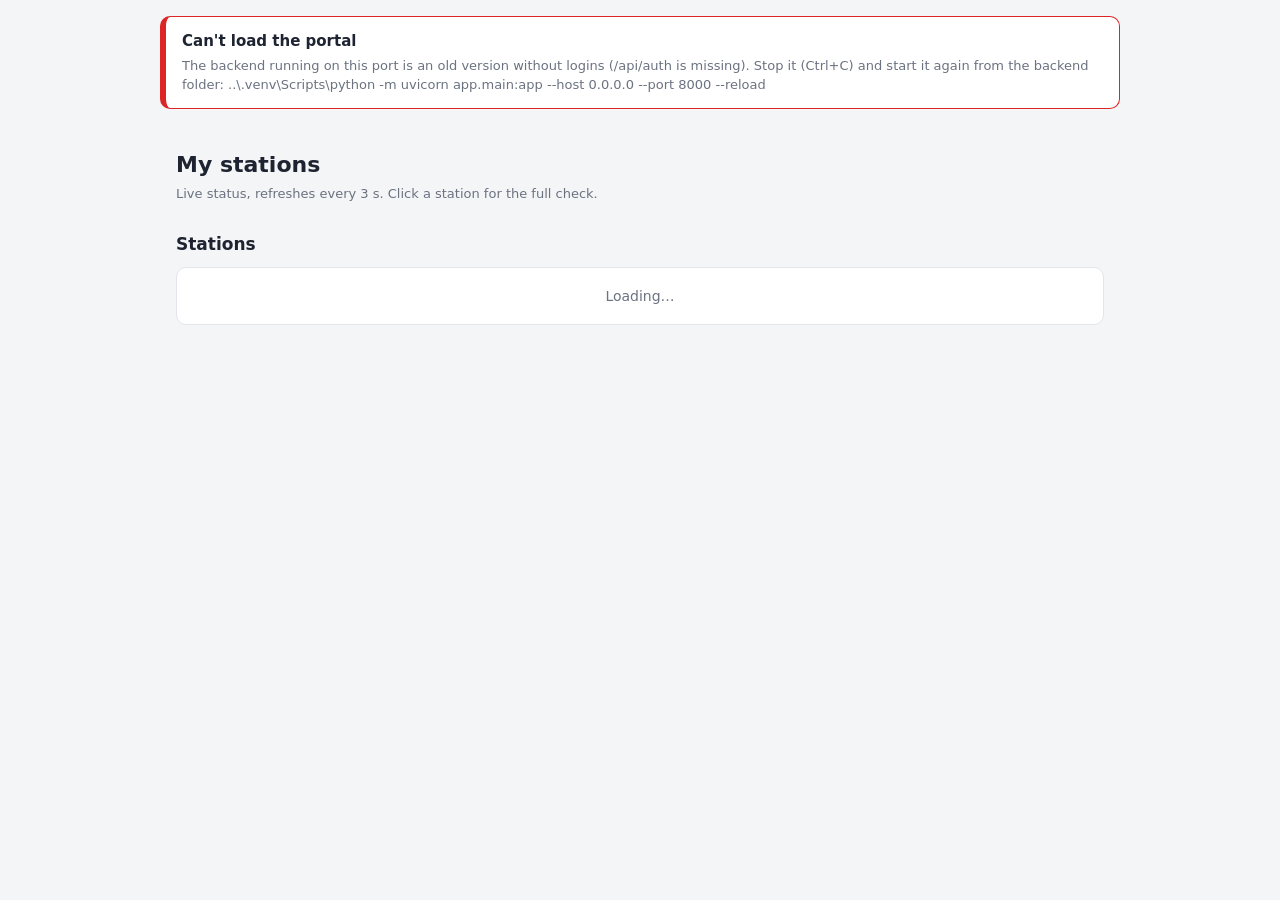
==== frontend/index.html @ fcb170f7 "website changes" ====
<!doctype html>
<html lang="en">
<head>
<meta charset="utf-8">
<meta name="viewport" content="width=device-width, initial-scale=1">
<title>Juice Guard – Stations</title>
<link rel="stylesheet" href="common.css">
</head>
<body>
<main>
  <h1 id="title">My stations</h1>
  <div class="sub" id="subtitle">Live status, refreshes every 3 s. Click a station for the full check.</div>

  <section id="claimBox" class="card hidden" style="margin-top:18px">
    <b>Add a station</b>
    <div class="muted">Use the station ID and the 8-character pairing code on the unit's label.</div>
    <form id="claimForm" class="row" style="margin-top:6px">
      <div><label for="clId">Station ID</label><input id="clId" placeholder="station-01" required maxlength="64"></div>
      <div><label for="clCode">Pairing code</label><input id="clCode" class="mono" placeholder="ABCD2345" required maxlength="16" autocomplete="off"></div>
      <button class="primary">Add station</button>
    </form>
    <div class="msg" id="clMsg"></div>
  </section>

  <section id="filterBox" class="row hidden" style="margin-top:18px">
    <div style="max-width:260px">
      <label for="filter">Show</label>
      <select id="filter">
        <option value="all">All stations</option>
        <option value="unclaimed">Not assigned to a host</option>
      </select>
    </div>
  </section>

  <h2 id="count">Stations</h2>
  <div class="tablewrap">
    <table>
      <thead id="thead"></thead>
      <tbody id="rows"><tr><td class="empty">Loading…</td></tr></tbody>
    </table>
  </div>
  <div class="msg" id="listMsg"></div>
</main>

<script src="common.js"></script>
<script>
let me;

function headers() {
  const cols = ["Station", "Status", "Last seen", "Uptime", "IP"];
  if (me.role === "admin") cols.push("Host", "Pairing code");
  $("thead").innerHTML = `<tr>${cols.map(c => `<th>${c}</th>`).join("")}<th></th></tr>`;
  return cols.length + 1;
}

function dur(sec) {
  if (sec == null) return "–";
  const h = Math.floor(sec / 3600), m = Math.floor(sec % 3600 / 60);
  return h ? `${h}h ${m}m` : `${m}m ${sec % 60}s`;
}

async function load() {
  const ncols = headers();
  let devices;
  try {
    const q = me.role === "admin" && $("filter").value === "unclaimed" ? "?unclaimed=true" : "";
    devices = await api("/api/devices" + q);
    showMsg($("listMsg"), "");
  } catch (e) { showMsg($("listMsg"), e.message); return; }

  const online = devices.filter(d => d.online).length;
  $("count").textContent = `Stations (${devices.length}, ${online} online)`;

  if (!devices.length) {
    $("rows").innerHTML = `<tr><td class="empty" colspan="${ncols}">${me.role === "admin"
      ? "No stations here yet. A station appears after its first reading."
      : "No stations on your account yet. Add one above."}</td></tr>`;
    return;
  }
  $("rows").innerHTML = devices.map(d => {
    const link = "station.html?id=" + encodeURIComponent(d.id);
    let extra = "";
    if (me.role === "admin") {
      extra = `<td>${d.owner_email ? esc(d.owner_email) : '<span class="muted">unassigned</span>'}</td>
               <td class="mono">${esc(d.pairing_code || "–")}</td>`;
    }
    return `<tr>
      <td><a href="${link}"><b>${esc(d.name || d.id)}</b></a>
          <div class="muted">${esc(d.name ? d.id : "")}${d.location ? (d.name ? " · " : "") + esc(d.location) : ""}</div></td>
      <td>${statePill(d.state)}</td>
      <td>${ago(d.seconds_since_seen)}</td>
      <td>${d.online ? dur(d.last_uptime_s) : "–"}</td>
      <td class="mono">${esc(d.last_ip || "–")}</td>
      ${extra}
      <td class="actions"><a href="${link}">Open →</a></td>
    </tr>`;
  }).join("");
}

$("claimForm").onsubmit = async e => {
  e.preventDefault();
  const btn = e.submitter || e.target.querySelector("button"); btn.disabled = true;
  try {
    const d = await api("/api/devices/claim", { method: "POST",
      body: { device_id: $("clId").value.trim(), pairing_code: $("clCode").value.trim().toUpperCase() } });
    showMsg($("clMsg"), `Added ${d.id}.`, true);
    $("claimForm").reset();
    load();
  } catch (err) { showMsg($("clMsg"), err.message); }
  btn.disabled = false;
};
$("filter").onchange = load;

(async () => {
  me = await requireLogin({ active: "stations" });
  if (me.role === "admin") {
    $("title").textContent = "All stations";
    $("filterBox").classList.remove("hidden");
  } else {
    $("claimBox").classList.remove("hidden");
  }
  await load();
  setInterval(load, 3000);
})();
</script>
</body>
</html>
---- frontend/common.css ----
/* Shared look for every Juice Guard page. */
:root {
  --bg: #f4f5f7; --card: #fff; --text: #1d2330; --muted: #6b7280; --border: #e3e6ea;
  --accent: #2563eb; --accent-text: #fff;
  --ok: #16a34a; --warn: #d97706; --bad: #dc2626; --unknown: #9ca3af;
}
@media (prefers-color-scheme: dark) {
  :root { --bg: #12151b; --card: #1b2029; --text: #e6e9ef; --muted: #9aa3b2; --border: #2a313d;
          --accent: #3b82f6; }
}
* { box-sizing: border-box; }
body { margin: 0; background: var(--bg); color: var(--text);
       font: 15px/1.45 system-ui, -apple-system, "Segoe UI", Roboto, sans-serif; }
main { max-width: 960px; margin: 0 auto; padding: 24px 16px 48px; }
a { color: var(--accent); }
h1 { font-size: 22px; margin: 0 0 4px; }
h2 { font-size: 17px; margin: 28px 0 10px; }
.sub, .muted { color: var(--muted); font-size: 13px; }

/* top bar */
.topbar { background: var(--card); border-bottom: 1px solid var(--border); }
.topbar .in { max-width: 960px; margin: 0 auto; padding: 10px 16px; display: flex; gap: 16px;
              align-items: center; flex-wrap: wrap; }
.brand { font-weight: 700; text-decoration: none; color: var(--text); }
.topbar nav { display: flex; gap: 14px; flex: 1; flex-wrap: wrap; }
.topbar nav a { text-decoration: none; color: var(--muted); }
.topbar nav a.on { color: var(--text); font-weight: 600; }
.who { color: var(--muted); font-size: 13px; }
.role { font-size: 11px; font-weight: 700; text-transform: uppercase; padding: 1px 6px; border-radius: 4px;
        background: var(--border); color: var(--text); margin-left: 4px; }

/* forms */
label { display: block; font-size: 13px; color: var(--muted); margin: 10px 0 4px; }
input, select { font: inherit; padding: 7px 9px; border: 1px solid var(--border); border-radius: 6px;
                background: var(--card); color: var(--text); width: 100%; }
button { font: inherit; padding: 7px 14px; border: 1px solid var(--border); border-radius: 6px;
         background: var(--card); color: var(--text); cursor: pointer; white-space: nowrap; }
button:hover { border-color: var(--muted); }
button.primary { background: var(--accent); border-color: var(--accent); color: var(--accent-text); }
button.danger { color: var(--bad); }
button:disabled { opacity: .5; cursor: default; }
.row { display: flex; gap: 8px; flex-wrap: wrap; align-items: end; }
.row > div { flex: 1; min-width: 140px; }

.card { background: var(--card); border: 1px solid var(--border); border-radius: 10px; padding: 16px; }
.msg { font-size: 13px; margin-top: 8px; min-height: 1em; }
.msg.err { color: var(--bad); } .msg.ok { color: var(--ok); }

/* tables */
.tablewrap { overflow-x: auto; background: var(--card); border: 1px solid var(--border); border-radius: 10px; }
table { border-collapse: collapse; width: 100%; font-size: 14px; }
th, td { text-align: left; padding: 9px 12px; border-bottom: 1px solid var(--border); vertical-align: middle; }
th { font-size: 12px; color: var(--muted); font-weight: 600; }
tr:last-child td { border-bottom: 0; }
td.actions { white-space: nowrap; text-align: right; }
td.actions button { padding: 4px 10px; font-size: 13px; }
.mono { font-family: ui-monospace, Consolas, monospace; }
.empty { padding: 18px; color: var(--muted); text-align: center; }

/* state pills */
.pill { display: inline-block; font-size: 12px; font-weight: 600; padding: 2px 8px; border-radius: 99px;
        color: #fff; background: var(--unknown); }
.pill.ok { background: var(--ok); } .pill.warn { background: var(--warn); } .pill.bad { background: var(--bad); }

.tabs { display: flex; gap: 4px; border-bottom: 1px solid var(--border); margin: 20px 0 16px; }
.tabs button { border: 0; border-bottom: 2px solid transparent; border-radius: 0; background: none;
               color: var(--muted); padding: 8px 12px; }
.tabs button.on { color: var(--text); border-bottom-color: var(--accent); font-weight: 600; }
.hidden { display: none !important; }
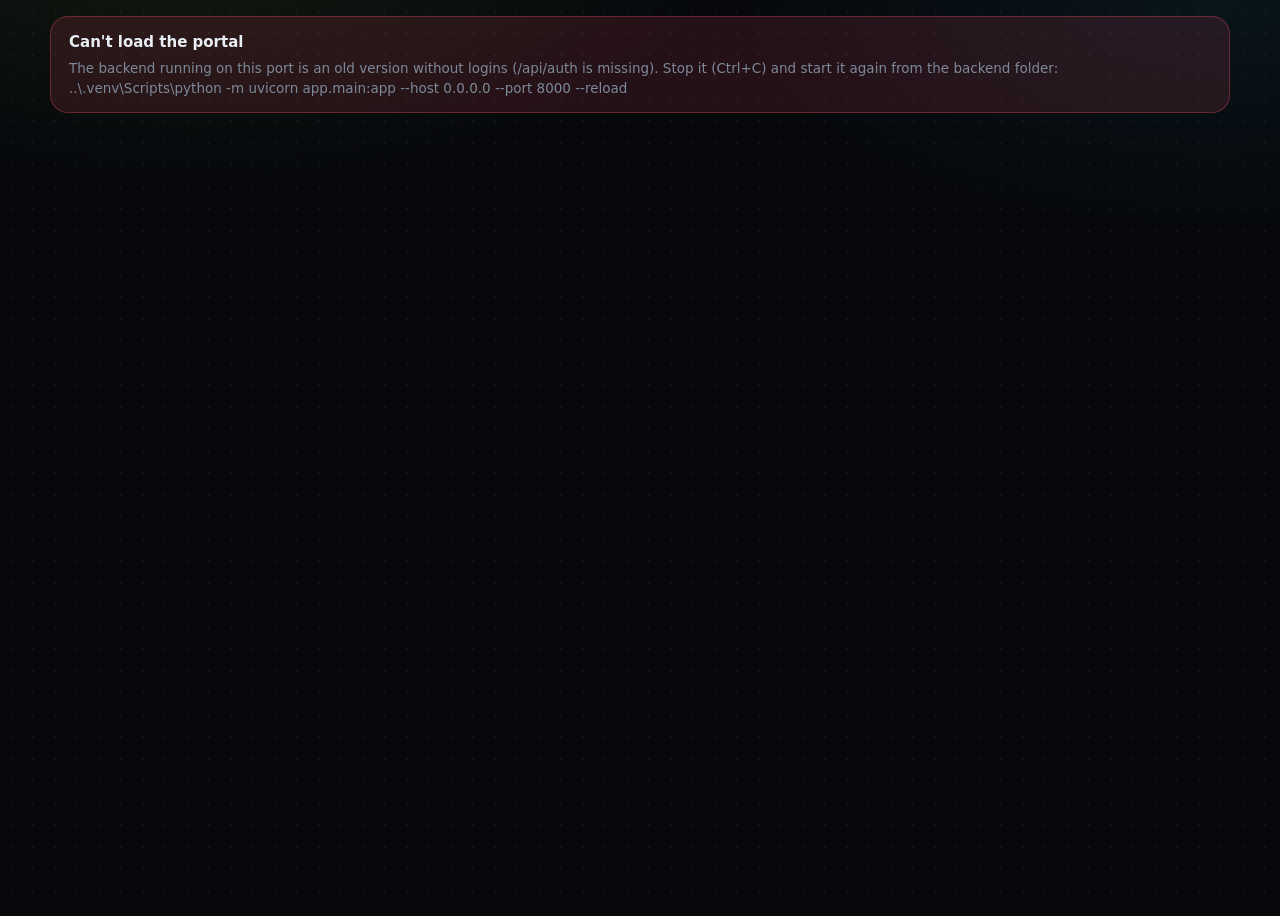
==== commit fb086d28: "Redesign portal as a charging control deck Host: live power/shield deck, charging-bay cards with vol" ====
--- a/frontend/index.html
+++ b/frontend/index.html
@@ -4,107 +4,277 @@
 <meta charset="utf-8">
 <meta name="viewport" content="width=device-width, initial-scale=1">
 <title>Juice Guard – Stations</title>
-<link rel="stylesheet" href="common.css">
+<link rel="stylesheet" href="common.css?v=3">
+<style>
+  /* ---- hero control deck ---- */
+  .deck { position: relative; display: grid; grid-template-columns: 1.35fr 1fr; gap: 18px; margin-bottom: 30px; }
+  .deck-main { position: relative; overflow: hidden; padding: 26px 28px; border-radius: 24px; border: 1px solid var(--border);
+               background: radial-gradient(600px 260px at 0% 0%, rgba(200, 255, 61, .12), transparent 60%),
+                           linear-gradient(180deg, var(--surface-2), var(--surface)); box-shadow: var(--shadow-lg); }
+  .deck-main::after { content: ""; position: absolute; right: -60px; bottom: -80px; width: 280px; height: 280px; opacity: .06;
+                      background: currentColor; -webkit-mask: var(--bolt) center / contain no-repeat; mask: var(--bolt) center / contain no-repeat;
+                      color: var(--volt); pointer-events: none; }
+  .deck-main h1 { margin-top: 10px; }
+  .watts { display: flex; align-items: baseline; gap: 10px; margin: 22px 0 4px; }
+  .watts b { font: 700 64px/0.95 var(--display); letter-spacing: -.05em; font-variant-numeric: tabular-nums; color: var(--volt);
+             text-shadow: 0 0 40px var(--volt-glow); }
+  .watts span { font: 600 20px var(--display); color: var(--muted); }
+  .deck-row { display: flex; gap: 10px; flex-wrap: wrap; margin-top: 22px; }
+  .mini { flex: 1; min-width: 120px; padding: 12px 14px; border-radius: 14px; background: rgba(0, 0, 0, .3); border: 1px solid var(--border); }
+  .mini small { display: block; font: 600 10.5px var(--mono); letter-spacing: .12em; text-transform: uppercase; color: var(--muted); }
+  .mini b { font: 700 22px var(--display); letter-spacing: -.03em; font-variant-numeric: tabular-nums; }
+  .mini b em { font-style: normal; color: var(--muted); font-weight: 500; font-size: 15px; }
+
+  .deck-shield { display: flex; flex-direction: column; justify-content: space-between; gap: 18px; padding: 24px 26px; border-radius: 24px;
+                 border: 1px solid rgba(56, 225, 255, .18); box-shadow: var(--shadow-lg);
+                 background: radial-gradient(420px 220px at 100% 0%, rgba(56, 225, 255, .14), transparent 65%),
+                             linear-gradient(180deg, var(--surface-2), var(--surface)); }
+  .deck-shield.bad { border-color: rgba(255, 84, 104, .3);
+                     background: radial-gradient(420px 220px at 100% 0%, rgba(255, 84, 104, .16), transparent 65%), linear-gradient(180deg, var(--surface-2), var(--surface)); }
+  .deck-shield.idle { border-color: var(--border); }
+  .shield-big { width: 62px; height: 62px; border-radius: 18px; display: grid; place-items: center; color: var(--shield);
+                background: var(--shield-dim); border: 1px solid rgba(56, 225, 255, .3); box-shadow: 0 0 36px -8px rgba(56, 225, 255, .5); }
+  .shield-big svg { width: 32px; height: 32px; }
+  .deck-shield.bad .shield-big { color: var(--bad); background: var(--bad-soft); border-color: rgba(255, 84, 104, .35); box-shadow: 0 0 36px -8px rgba(255, 84, 104, .55); }
+  .deck-shield.idle .shield-big { color: var(--muted); background: var(--surface-3); border-color: var(--border); box-shadow: none; }
+  .deck-shield h3 { font: 600 20px/1.25 var(--display); letter-spacing: -.02em; margin: 14px 0 6px; }
+  .deck-shield p { margin: 0; color: var(--muted); font-size: 13.5px; }
+  .lines { display: flex; gap: 6px; }
+  .lines span { flex: 1; padding: 9px 10px; border-radius: 10px; background: rgba(0, 0, 0, .3); border: 1px solid var(--border);
+                font: 600 11px var(--mono); letter-spacing: .06em; color: var(--muted); }
+  .lines span b { display: block; color: var(--text); font-size: 12.5px; margin-top: 2px; }
+  .lines .cut b { color: var(--shield); } .lines .live-pwr b { color: var(--volt); } .lines .open b { color: var(--bad); }
+
+  /* ---- add panel ---- */
+  #addPanel { margin-bottom: 18px; border-color: rgba(200, 255, 61, .25); }
+  #addPanel .row > div { min-width: 180px; }
+  .bay-wait { margin-top: 10px; font: 500 11.5px var(--mono); color: var(--warn); }
+
+  /* ---- admin: host panels ---- */
+  .toolbar select { width: auto; min-width: 240px; }
+  .hostpanel { margin-top: 14px; border-radius: 20px; border: 1px solid var(--border); overflow: hidden;
+               background: linear-gradient(180deg, var(--surface-2), var(--surface)); box-shadow: var(--shadow); }
+  .hostpanel > header { display: flex; align-items: center; gap: 14px; padding: 14px 18px; cursor: pointer; user-select: none; }
+  .hostpanel > header:hover { background: rgba(255, 255, 255, .02); }
+  .hostpanel .avatar { width: 40px; height: 40px; border-radius: 13px; }
+  .hostpanel .who-txt { min-width: 0; flex: 1; }
+  .hostpanel .who-txt b { display: block; font: 600 15.5px var(--display); overflow-wrap: anywhere; }
+  .hostpanel .who-txt span { font-size: 12.5px; color: var(--muted); }
+  .hp-stats { display: flex; gap: 6px; flex-wrap: wrap; justify-content: flex-end; }
+  .hp-stat { padding: 6px 10px; border-radius: 10px; background: rgba(0, 0, 0, .3); border: 1px solid var(--border); text-align: right; min-width: 64px; }
+  .hp-stat small { display: block; font: 600 9.5px var(--mono); letter-spacing: .12em; color: var(--muted); text-transform: uppercase; }
+  .hp-stat b { font: 700 15px var(--display); font-variant-numeric: tabular-nums; }
+  .hp-stat.volt b { color: var(--volt); } .hp-stat.bad b { color: var(--bad); }
+  .chev { width: 30px; height: 30px; border-radius: 9px; display: grid; place-items: center; color: var(--muted); flex: none;
+          border: 1px solid var(--border); transition: transform .2s; }
+  .chev svg { width: 14px; height: 14px; }
+  .hostpanel.collapsed .chev { transform: rotate(-90deg); }
+  .hostpanel.collapsed > .body { display: none; }
+  .hostpanel > .body { padding: 4px 18px 18px; }
+  .hostpanel.unassigned { border-style: dashed; }
+  @media (max-width: 720px) { .hostpanel > header { flex-wrap: wrap; } .hp-stats { order: 3; flex-basis: 100%; justify-content: flex-start; } }
+
+  @media (max-width: 860px) { .deck { grid-template-columns: 1fr; } .watts b { font-size: 52px; } }
+</style>
 </head>
 <body>
 <main>
-  <h1 id="title">My stations</h1>
-  <div class="sub" id="subtitle">Live status, refreshes every 3 s. Click a station for the full check.</div>
-
-  <section id="claimBox" class="card hidden" style="margin-top:18px">
-    <b>Add a station</b>
-    <div class="muted">Use the station ID and the 8-character pairing code on the unit's label.</div>
-    <form id="claimForm" class="row" style="margin-top:6px">
-      <div><label for="clId">Station ID</label><input id="clId" placeholder="station-01" required maxlength="64"></div>
-      <div><label for="clCode">Pairing code</label><input id="clCode" class="mono" placeholder="ABCD2345" required maxlength="16" autocomplete="off"></div>
-      <button class="primary">Add station</button>
+  <!-- host: control deck -->
+  <section class="deck hidden" id="deck">
+    <div class="deck-main">
+      <div class="eyebrow"><span id="dEyebrow">Control deck</span> · <span class="live" style="font-size:11px">live</span></div>
+      <h1 id="greet">Your stations</h1>
+      <div class="watts"><b id="dWatts">0.00</b><span id="dWattsLabel">W delivered right now</span></div>
+      <div class="deck-row">
+        <div class="mini hidden" id="dHostsBox"><small>Hosts</small><b id="dHosts">0</b></div>
+        <div class="mini"><small>Stations online</small><b id="dOnline">0<em>/0</em></b></div>
+        <div class="mini"><small>Phones charging</small><b id="dCharging">0</b></div>
+        <div class="mini"><small>Need attention</small><b id="dAttn">0</b></div>
+      </div>
+    </div>
+    <div class="deck-shield idle" id="dShield">
+      <div>
+        <span class="shield-big" id="dShieldIcon"></span>
+        <h3 id="dShieldTitle">No live stations</h3>
+        <p id="dShieldText">Power on a station to see its data-line protection here.</p>
+      </div>
+      <div class="lines">
+        <span class="live-pwr">VBUS / GND<b>Power only</b></span>
+        <span class="cut" id="dLines">D+ / D−<b>Cut</b></span>
+      </div>
+    </div>
+  </section>
+
+  <!-- admin: host list header -->
+  <div class="section-head hidden" id="adminHead">
+    <h2>Stations by host</h2>
+    <div class="toolbar"><select id="filter" aria-label="Show stations of"></select></div>
+  </div>
+
+  <div class="section-head hidden" id="bayHead">
+    <h2>Charging stations</h2>
+    <button id="addBtn" class="primary sm" type="button" aria-expanded="false" aria-controls="addPanel"></button>
+  </div>
+
+  <section id="addPanel" class="card hidden">
+    <div class="card-title">Add a station</div>
+    <div class="muted">Type the <span class="mono">DEVICE_ID</span> from the station's ESP32 sketch. It goes live as soon as it sends a reading.</div>
+    <form id="claimForm" class="row" style="margin-top:2px">
+      <div><label for="clId">Station ID</label><input id="clId" class="mono" placeholder="station-01" required maxlength="64"
+           pattern="[A-Za-z0-9_\-]+" title="Letters, digits, - and _ only" autocomplete="off"></div>
+      <div><label for="clName">Name <span class="muted">(optional)</span></label><input id="clName" placeholder="Lobby charger" maxlength="128"></div>
+      <div><label for="clLoc">Location <span class="muted">(optional)</span></label><input id="clLoc" placeholder="Ground floor" maxlength="128"></div>
+      <div style="flex:0 0 auto;min-width:0;display:flex;gap:8px">
+        <button class="primary">Add station</button>
+        <button type="button" class="ghost" id="addCancel">Cancel</button>
+      </div>
     </form>
     <div class="msg" id="clMsg"></div>
   </section>
 
-  <section id="filterBox" class="row hidden" style="margin-top:18px">
-    <div style="max-width:260px">
-      <label for="filter">Show</label>
-      <select id="filter">
-        <option value="all">All stations</option>
-        <option value="unclaimed">Not assigned to a host</option>
-      </select>
-    </div>
-  </section>
-
-  <h2 id="count">Stations</h2>
-  <div class="tablewrap">
-    <table>
-      <thead id="thead"></thead>
-      <tbody id="rows"><tr><td class="empty">Loading…</td></tr></tbody>
-    </table>
-  </div>
+  <div id="list"></div>
   <div class="msg" id="listMsg"></div>
 </main>
 
-<script src="common.js"></script>
+<script src="common.js?v=3"></script>
 <script>
-let me;
-
-function headers() {
-  const cols = ["Station", "Status", "Last seen", "Uptime", "IP"];
-  if (me.role === "admin") cols.push("Host", "Pairing code");
-  $("thead").innerHTML = `<tr>${cols.map(c => `<th>${c}</th>`).join("")}<th></th></tr>`;
-  return cols.length + 1;
-}
-
-function dur(sec) {
-  if (sec == null) return "–";
-  const h = Math.floor(sec / 3600), m = Math.floor(sec % 3600 / 60);
-  return h ? `${h}h ${m}m` : `${m}m ${sec % 60}s`;
+let me, hosts = [];
+document.documentElement.style.setProperty("--bolt",
+  `url("data:image/svg+xml,${encodeURIComponent('<svg xmlns="http://www.w3.org/2000/svg" viewBox="0 0 24 24"><path d="M13 2 4 14h7l-1 8 9-12h-7z"/></svg>')}")`);
+
+const addTile = () => `<button type="button" class="bay-add" id="addTile">
+  <span class="plus">${ICON.plus}</span>Add a station<small>Use the DEVICE_ID from the ESP32 sketch</small></button>`;
+
+function greeting() {
+  const h = new Date().getHours();
+  return (h < 12 ? "Good morning" : h < 17 ? "Good afternoon" : "Good evening") + ", " + esc(me.full_name.split(" ")[0]);
+}
+
+// ---------- host ----------
+function renderDeck(devices, ownerOf = () => "") {
+  const online = devices.filter(d => d.online);
+  const charging = online.filter(d => d.state === "CHARGING");
+  const watts = online.reduce((s, d) => s + Math.max(0, d.power_mw || 0), 0) / 1000;
+  const attn = devices.filter(d => !d.online || stateClass(d.state) !== "ok").length;
+  $("greet").innerHTML = me.role === "admin" ? "Network overview" : greeting();
+  $("dWatts").textContent = watts.toFixed(2);
+  $("dOnline").innerHTML = `${online.length}<em>/${devices.length}</em>`;
+  $("dCharging").textContent = charging.length;
+  $("dAttn").textContent = attn;
+
+  const exposed = online.filter(d => d.data_blocked === false);
+  const box = $("dShield");
+  if (exposed.length) {
+    box.className = "deck-shield bad";
+    $("dShieldTitle").textContent = `Data lines exposed on ${exposed.length} station${exposed.length > 1 ? "s" : ""}`;
+    $("dShieldText").textContent = `${exposed.map(d => (d.name || d.id) + ownerOf(d)).join(", ")} report D+/D− connected. Unplug and inspect the hardware.`;
+    $("dLines").className = "open"; $("dLines").innerHTML = "D+ / D−<b>EXPOSED</b>";
+  } else if (online.length) {
+    box.className = "deck-shield";
+    $("dShieldTitle").textContent = "Every phone is charge-only";
+    $("dShieldText").textContent = `Data lines are physically cut on all ${online.length} live station${online.length > 1 ? "s" : ""}. Nothing can read or write a connected phone.`;
+    $("dLines").className = "cut"; $("dLines").innerHTML = "D+ / D−<b>Cut</b>";
+  } else {
+    box.className = "deck-shield idle";
+    $("dShieldTitle").textContent = "No live stations";
+    $("dShieldText").textContent = "Power on a station to see its data-line protection here.";
+    $("dLines").className = ""; $("dLines").innerHTML = "D+ / D−<b>–</b>";
+  }
+}
+
+function renderHost(devices) {
+  renderDeck(devices);
+  $("list").innerHTML = `<div class="bays">${devices.map(d => stationCard(d)).join("")}${addTile()}</div>`;
+  $("addTile").onclick = () => togglePanel(true);
+}
+
+// ---------- admin: network deck + one collapsible panel per host (login email) ----------
+const CHEV = '<svg viewBox="0 0 24 24" fill="none" stroke="currentColor" stroke-width="2.5" stroke-linecap="round"><path d="m6 9 6 6 6-6"/></svg>';
+let collapsed = new Set();
+try { collapsed = new Set(JSON.parse(localStorage.getItem("jg-collapsed") || "[]")); } catch {}
+const saveCollapsed = () => { try { localStorage.setItem("jg-collapsed", JSON.stringify([...collapsed])); } catch {} };
+
+function hostPanel(key, head, list, emptyText, extraClass = "") {
+  const online = list.filter(d => d.online);
+  const watts = online.reduce((s, d) => s + Math.max(0, d.power_mw || 0), 0) / 1000;
+  const attn = list.filter(d => !d.online || stateClass(d.state) !== "ok").length;
+  return `<section class="hostpanel ${extraClass} ${collapsed.has(key) ? "collapsed" : ""}" data-key="${esc(key)}">
+    <header role="button" tabindex="0" aria-expanded="${!collapsed.has(key)}">${head}
+      <div class="hp-stats">
+        <div class="hp-stat"><small>Stations</small><b>${list.length}</b></div>
+        <div class="hp-stat"><small>Online</small><b>${online.length}</b></div>
+        <div class="hp-stat volt"><small>Power</small><b>${watts.toFixed(1)} W</b></div>
+        ${attn ? `<div class="hp-stat bad"><small>Attention</small><b>${attn}</b></div>` : ""}
+      </div>
+      <span class="chev">${CHEV}</span>
+    </header>
+    <div class="body">${list.length ? `<div class="bays">${list.map(d => stationCard(d, { admin: true })).join("")}</div>`
+                                     : `<div class="muted" style="padding:10px 2px">${emptyText}</div>`}</div>
+  </section>`;
+}
+
+function renderAdmin(devices) {
+  const ownerEmail = new Map(hosts.map(h => [h.id, h.email]));
+  renderDeck(devices, d => d.owner_id ? ` (${ownerEmail.get(d.owner_id) || "?"})` : " (unassigned)");
+  $("dHosts").textContent = hosts.length;
+
+  const sel = $("filter"), want = sel.value || "all";
+  sel.innerHTML = `<option value="all">All hosts</option>` + hosts.map(h =>
+    `<option value="${h.id}">${esc(h.email)}</option>`).join("") + `<option value="none">Not assigned to a host</option>`;
+  sel.value = [...sel.options].some(o => o.value === want) ? want : "all";
+  const show = sel.value;
+  const byOwner = new Map();
+  devices.forEach(d => { const k = d.owner_id ?? "none"; byOwner.set(k, [...(byOwner.get(k) || []), d]); });
+
+  const out = [];
+  hosts.filter(h => show === "all" || String(h.id) === show).forEach(h => out.push(hostPanel("h" + h.id,
+    `${avatar(h.full_name, h.email)}<span class="who-txt"><b>${esc(h.email)}</b><span>${esc(h.full_name)}${h.is_active ? "" : " · deactivated"}</span></span>`,
+    byOwner.get(h.id) || [], "No stations yet. The host adds them from their own Stations page.")));
+  const unowned = byOwner.get("none") || [];
+  if (show === "none" || (show === "all" && unowned.length)) out.push(hostPanel("none",
+    `<span class="avatar" style="background:var(--surface-3);color:var(--muted)">?</span><span class="who-txt"><b>Not assigned to a host</b><span>Sending data, but no host has added them</span></span>`,
+    unowned, "Every station has a host.", "unassigned"));
+  $("list").innerHTML = out.join("") || `<div class="empty-state"><b>No hosts yet</b>Hosts create their own account on the login page.</div>`;
+
+  $("list").querySelectorAll(".hostpanel > header").forEach(h => {
+    const toggle = () => {
+      const panel = h.parentElement, key = panel.dataset.key;
+      collapsed.has(key) ? collapsed.delete(key) : collapsed.add(key);
+      panel.classList.toggle("collapsed"); h.setAttribute("aria-expanded", !collapsed.has(key)); saveCollapsed();
+    };
+    h.onclick = toggle;
+    h.onkeydown = e => { if (e.key === "Enter" || e.key === " ") { e.preventDefault(); toggle(); } };
+  });
 }
 
 async function load() {
-  const ncols = headers();
   let devices;
   try {
-    const q = me.role === "admin" && $("filter").value === "unclaimed" ? "?unclaimed=true" : "";
-    devices = await api("/api/devices" + q);
+    if (me.role === "admin") hosts = await api("/api/admin/users?role=host");
+    devices = await api("/api/devices");
     showMsg($("listMsg"), "");
   } catch (e) { showMsg($("listMsg"), e.message); return; }
-
-  const online = devices.filter(d => d.online).length;
-  $("count").textContent = `Stations (${devices.length}, ${online} online)`;
-
-  if (!devices.length) {
-    $("rows").innerHTML = `<tr><td class="empty" colspan="${ncols}">${me.role === "admin"
-      ? "No stations here yet. A station appears after its first reading."
-      : "No stations on your account yet. Add one above."}</td></tr>`;
-    return;
-  }
-  $("rows").innerHTML = devices.map(d => {
-    const link = "station.html?id=" + encodeURIComponent(d.id);
-    let extra = "";
-    if (me.role === "admin") {
-      extra = `<td>${d.owner_email ? esc(d.owner_email) : '<span class="muted">unassigned</span>'}</td>
-               <td class="mono">${esc(d.pairing_code || "–")}</td>`;
-    }
-    return `<tr>
-      <td><a href="${link}"><b>${esc(d.name || d.id)}</b></a>
-          <div class="muted">${esc(d.name ? d.id : "")}${d.location ? (d.name ? " · " : "") + esc(d.location) : ""}</div></td>
-      <td>${statePill(d.state)}</td>
-      <td>${ago(d.seconds_since_seen)}</td>
-      <td>${d.online ? dur(d.last_uptime_s) : "–"}</td>
-      <td class="mono">${esc(d.last_ip || "–")}</td>
-      ${extra}
-      <td class="actions"><a href="${link}">Open →</a></td>
-    </tr>`;
-  }).join("");
-}
+  me.role === "admin" ? renderAdmin(devices) : renderHost(devices);
+}
+
+function togglePanel(open) {
+  $("addPanel").classList.toggle("hidden", !open);
+  $("addBtn").setAttribute("aria-expanded", open);
+  if (open) { $("addPanel").scrollIntoView({ behavior: "smooth", block: "center" }); $("clId").focus({ preventScroll: true }); }
+  else { $("claimForm").reset(); showMsg($("clMsg"), ""); }
+}
+$("addBtn").onclick = () => togglePanel($("addPanel").classList.contains("hidden"));
+$("addCancel").onclick = () => togglePanel(false);
 
 $("claimForm").onsubmit = async e => {
   e.preventDefault();
   const btn = e.submitter || e.target.querySelector("button"); btn.disabled = true;
   try {
-    const d = await api("/api/devices/claim", { method: "POST",
-      body: { device_id: $("clId").value.trim(), pairing_code: $("clCode").value.trim().toUpperCase() } });
-    showMsg($("clMsg"), `Added ${d.id}.`, true);
+    const d = await api("/api/devices", { method: "POST", body: {
+      device_id: $("clId").value.trim(), name: $("clName").value.trim() || null, location: $("clLoc").value.trim() || null } });
     $("claimForm").reset();
+    showMsg($("clMsg"), d.last_seen ? `Added ${d.id}. It is already sending readings.`
+      : `Added ${d.id}. It goes live when the ESP32 with DEVICE_ID "${d.id}" sends its first reading.`, true);
     load();
   } catch (err) { showMsg($("clMsg"), err.message); }
   btn.disabled = false;
@@ -114,10 +284,14 @@
 (async () => {
   me = await requireLogin({ active: "stations" });
   if (me.role === "admin") {
-    $("title").textContent = "All stations";
-    $("filterBox").classList.remove("hidden");
+    ["deck", "adminHead", "dHostsBox"].forEach(id => $(id).classList.remove("hidden"));
+    $("dShieldIcon").innerHTML = ICON.shield;
+    $("dEyebrow").textContent = "Admin · network overview";
+    $("dWattsLabel").textContent = "W across the whole network";
   } else {
-    $("claimBox").classList.remove("hidden");
+    ["deck", "bayHead"].forEach(id => $(id).classList.remove("hidden"));
+    $("dShieldIcon").innerHTML = ICON.shield;
+    $("addBtn").innerHTML = ICON.plus + "Add station";
   }
   await load();
   setInterval(load, 3000);
--- a/frontend/common.css
+++ b/frontend/common.css
@@ -1,69 +1,253 @@
-/* Shared look for every Juice Guard page. */
+/* Juice Guard – "charging control deck" theme shared by every portal page.
+   Fonts load from Google Fonts when online and fall back to system fonts on an offline hotspot. */
+@import url("https://fonts.googleapis.com/css2?family=Space+Grotesk:wght@400;500;600;700&family=JetBrains+Mono:wght@400;500;600&display=swap");
+
 :root {
-  --bg: #f4f5f7; --card: #fff; --text: #1d2330; --muted: #6b7280; --border: #e3e6ea;
-  --accent: #2563eb; --accent-text: #fff;
-  --ok: #16a34a; --warn: #d97706; --bad: #dc2626; --unknown: #9ca3af;
+  color-scheme: dark;
+  --bg: #06080c; --bg-2: #0a0e14;
+  --surface: #0d1219; --surface-2: #131a24; --surface-3: #1a2330;
+  --text: #e9eef5; --muted: #7d8899; --faint: #4a5566;
+  --border: rgba(255, 255, 255, .07); --border-strong: rgba(255, 255, 255, .13);
+  --volt: #c8ff3d; --volt-dim: rgba(200, 255, 61, .14); --volt-glow: rgba(200, 255, 61, .35);
+  --shield: #38e1ff; --shield-dim: rgba(56, 225, 255, .12);
+  --accent: var(--volt); --accent-hover: #d8ff73; --accent-soft: var(--volt-dim); --accent-text: #0a0e05;
+  --ok: #c8ff3d; --ok-soft: rgba(200, 255, 61, .12); --ok-dot: #c8ff3d;
+  --warn: #ffb547; --warn-soft: rgba(255, 181, 71, .12); --warn-dot: #ffb547;
+  --bad: #ff5468; --bad-soft: rgba(255, 84, 104, .12); --bad-dot: #ff5468;
+  --idle: #9aa6b8; --idle-soft: rgba(154, 166, 184, .1); --idle-dot: #6b7789;
+  --shadow: 0 1px 0 rgba(255, 255, 255, .04) inset, 0 8px 24px -12px rgba(0, 0, 0, .7);
+  --shadow-lg: 0 1px 0 rgba(255, 255, 255, .05) inset, 0 24px 48px -20px rgba(0, 0, 0, .9);
+  --radius: 18px; --radius-sm: 11px;
+  --display: "Space Grotesk", "Segoe UI Variable Display", "Segoe UI", system-ui, sans-serif;
+  --body: "Segoe UI Variable Text", "Segoe UI", system-ui, -apple-system, Roboto, sans-serif;
+  --mono: "JetBrains Mono", "Cascadia Mono", ui-monospace, Consolas, monospace;
+  --card: var(--surface); --unknown: var(--idle-dot);
 }
-@media (prefers-color-scheme: dark) {
-  :root { --bg: #12151b; --card: #1b2029; --text: #e6e9ef; --muted: #9aa3b2; --border: #2a313d;
-          --accent: #3b82f6; }
-}
+
 * { box-sizing: border-box; }
-body { margin: 0; background: var(--bg); color: var(--text);
-       font: 15px/1.45 system-ui, -apple-system, "Segoe UI", Roboto, sans-serif; }
-main { max-width: 960px; margin: 0 auto; padding: 24px 16px 48px; }
-a { color: var(--accent); }
-h1 { font-size: 22px; margin: 0 0 4px; }
-h2 { font-size: 17px; margin: 28px 0 10px; }
-.sub, .muted { color: var(--muted); font-size: 13px; }
-
-/* top bar */
-.topbar { background: var(--card); border-bottom: 1px solid var(--border); }
-.topbar .in { max-width: 960px; margin: 0 auto; padding: 10px 16px; display: flex; gap: 16px;
-              align-items: center; flex-wrap: wrap; }
-.brand { font-weight: 700; text-decoration: none; color: var(--text); }
-.topbar nav { display: flex; gap: 14px; flex: 1; flex-wrap: wrap; }
-.topbar nav a { text-decoration: none; color: var(--muted); }
-.topbar nav a.on { color: var(--text); font-weight: 600; }
-.who { color: var(--muted); font-size: 13px; }
-.role { font-size: 11px; font-weight: 700; text-transform: uppercase; padding: 1px 6px; border-radius: 4px;
-        background: var(--border); color: var(--text); margin-left: 4px; }
-
-/* forms */
-label { display: block; font-size: 13px; color: var(--muted); margin: 10px 0 4px; }
-input, select { font: inherit; padding: 7px 9px; border: 1px solid var(--border); border-radius: 6px;
-                background: var(--card); color: var(--text); width: 100%; }
-button { font: inherit; padding: 7px 14px; border: 1px solid var(--border); border-radius: 6px;
-         background: var(--card); color: var(--text); cursor: pointer; white-space: nowrap; }
-button:hover { border-color: var(--muted); }
-button.primary { background: var(--accent); border-color: var(--accent); color: var(--accent-text); }
-button.danger { color: var(--bad); }
+html { -webkit-text-size-adjust: 100%; }
+body { margin: 0; color: var(--text); min-height: 100vh; font: 15px/1.5 var(--body); -webkit-font-smoothing: antialiased;
+       background:
+         radial-gradient(900px 420px at 15% -8%, rgba(200, 255, 61, .07), transparent 60%),
+         radial-gradient(800px 380px at 95% 0%, rgba(56, 225, 255, .06), transparent 60%),
+         radial-gradient(rgba(255, 255, 255, .045) 1px, transparent 1px) 0 0 / 22px 22px,
+         var(--bg);
+       background-attachment: fixed; }
+main { max-width: 1180px; margin: 0 auto; padding: 30px 22px 72px; }
+a { color: var(--volt); text-decoration: none; }
+a:hover { text-decoration: underline; }
+h1 { font: 700 30px/1.15 var(--display); letter-spacing: -.03em; margin: 0; }
+h2 { font: 600 17px/1.3 var(--display); margin: 34px 0 14px; letter-spacing: -.01em; }
+.sub, .muted { color: var(--muted); font-size: 13.5px; }
+.mono { font-family: var(--mono); font-size: .9em; letter-spacing: -.01em; }
+.eyebrow { font: 600 11px/1 var(--mono); letter-spacing: .14em; text-transform: uppercase; color: var(--muted); }
+.hidden { display: none !important; }
+:focus-visible { outline: 2px solid var(--volt); outline-offset: 2px; }
+::selection { background: var(--volt); color: #000; }
+
+/* ---------- top bar ---------- */
+.topbar { position: sticky; top: 0; z-index: 20; background: rgba(6, 8, 12, .72); backdrop-filter: blur(14px) saturate(1.3);
+          border-bottom: 1px solid var(--border); }
+.topbar .in { max-width: 1180px; margin: 0 auto; padding: 11px 22px; display: flex; gap: 22px; align-items: center; }
+.brand { display: flex; align-items: center; gap: 10px; color: var(--text); font: 700 16px var(--display); letter-spacing: -.02em; }
+.brand:hover { text-decoration: none; }
+.logo { width: 32px; height: 32px; border-radius: 10px; display: grid; place-items: center; flex: none; color: #0a0e05;
+        background: var(--volt); box-shadow: 0 0 0 1px rgba(200, 255, 61, .4), 0 0 24px -4px var(--volt-glow); }
+.logo svg { width: 18px; height: 18px; }
+.topbar nav { display: flex; gap: 4px; flex: 1; }
+.topbar nav a { color: var(--muted); padding: 7px 13px; border-radius: 9px; font-weight: 600; font-size: 14px; }
+.topbar nav a:hover { color: var(--text); background: var(--surface-2); text-decoration: none; }
+.topbar nav a.on { color: var(--text); background: var(--surface-3); box-shadow: inset 0 -2px 0 var(--volt); }
+.who { display: flex; align-items: center; gap: 10px; font-size: 13.5px; }
+.who .name { font-weight: 600; line-height: 1.2; display: block; }
+.who .role { display: block; font-size: 11.5px; color: var(--muted); }
+.avatar { width: 34px; height: 34px; border-radius: 11px; display: grid; place-items: center; flex: none;
+          font: 700 13px var(--display); color: #fff; background: var(--surface-3); }
+.avatar.lg { width: 58px; height: 58px; font-size: 21px; border-radius: 17px; }
+
+/* ---------- layout ---------- */
+.page-head { display: flex; align-items: flex-end; justify-content: space-between; gap: 16px; flex-wrap: wrap; margin-bottom: 22px; }
+.page-head .sub { margin-top: 7px; }
+.section-head { display: flex; align-items: center; justify-content: space-between; gap: 12px; margin: 34px 0 14px; flex-wrap: wrap; }
+.section-head h2 { margin: 0; }
+.live { display: inline-flex; align-items: center; gap: 7px; font: 500 12px var(--mono); color: var(--muted); letter-spacing: .02em; }
+.live::before { content: ""; width: 7px; height: 7px; border-radius: 50%; background: var(--volt); box-shadow: 0 0 10px var(--volt);
+                animation: pulse 1.8s ease-in-out infinite; }
+@keyframes pulse { 50% { opacity: .3; } }
+
+.card { background: linear-gradient(180deg, var(--surface-2), var(--surface)); border: 1px solid var(--border);
+        border-radius: var(--radius); padding: 22px; box-shadow: var(--shadow); }
+.card + .card { margin-top: 14px; }
+.card-title { font: 600 15.5px var(--display); margin: 0 0 3px; letter-spacing: -.01em; }
+
+/* KPI tiles */
+.stats { display: grid; grid-template-columns: repeat(auto-fit, minmax(170px, 1fr)); gap: 12px; }
+.stat { background: linear-gradient(180deg, var(--surface-2), var(--surface)); border: 1px solid var(--border);
+        border-radius: var(--radius); padding: 16px 18px; box-shadow: var(--shadow); }
+.stat small { display: flex; align-items: center; gap: 8px; color: var(--muted); font: 600 11px var(--mono);
+              letter-spacing: .1em; text-transform: uppercase; }
+.stat small i { width: 7px; height: 7px; border-radius: 2px; background: var(--idle-dot); }
+.stat strong { display: block; font: 700 30px/1.1 var(--display); letter-spacing: -.03em; margin-top: 8px; font-variant-numeric: tabular-nums; }
+.stat.ok small i, .stat.accent small i { background: var(--volt); box-shadow: 0 0 8px var(--volt); }
+.stat.warn small i { background: var(--warn); } .stat.bad small i { background: var(--bad); box-shadow: 0 0 8px var(--bad); }
+
+/* ---------- pills ---------- */
+.pill { display: inline-flex; align-items: center; gap: 7px; font: 600 11px/1 var(--mono); letter-spacing: .08em; text-transform: uppercase;
+        white-space: nowrap; padding: 6px 10px 6px 9px; border-radius: 99px; background: var(--idle-soft); color: var(--idle);
+        border: 1px solid rgba(154, 166, 184, .16); }
+.pill::before { content: ""; width: 6px; height: 6px; border-radius: 50%; background: var(--idle-dot); }
+.pill.ok { background: var(--ok-soft); color: var(--ok); border-color: rgba(200, 255, 61, .25); }
+.pill.ok::before { background: var(--ok); box-shadow: 0 0 8px var(--ok); }
+.pill.warn { background: var(--warn-soft); color: var(--warn); border-color: rgba(255, 181, 71, .25); }
+.pill.warn::before { background: var(--warn); }
+.pill.bad { background: var(--bad-soft); color: var(--bad); border-color: rgba(255, 84, 104, .28); }
+.pill.bad::before { background: var(--bad); box-shadow: 0 0 8px var(--bad); }
+.chip { display: inline-block; font: 500 11.5px var(--mono); padding: 4px 9px; border-radius: 8px; background: var(--surface-3);
+        color: var(--muted); border: 1px solid var(--border); white-space: nowrap; }
+
+/* ---------- forms & buttons ---------- */
+label { display: block; font: 600 11px var(--mono); letter-spacing: .1em; text-transform: uppercase; color: var(--muted); margin: 14px 0 7px; }
+label .muted { text-transform: none; letter-spacing: 0; font-family: var(--body); font-weight: 400; }
+input, select { font: inherit; font-size: 14.5px; padding: 11px 13px; border: 1px solid var(--border-strong); border-radius: var(--radius-sm);
+                background: rgba(0, 0, 0, .35); color: var(--text); width: 100%; transition: border-color .15s, box-shadow .15s; }
+select option { background: var(--surface-2); }
+input::placeholder { color: var(--faint); }
+input:focus, select:focus { outline: none; border-color: var(--volt); box-shadow: 0 0 0 3px var(--volt-dim); }
+button, .btn { font: 600 14px var(--body); padding: 10px 17px; border: 1px solid var(--border-strong); border-radius: var(--radius-sm);
+               background: var(--surface-3); color: var(--text); cursor: pointer; white-space: nowrap; display: inline-flex;
+               align-items: center; justify-content: center; gap: 8px; transition: background .15s, border-color .15s, box-shadow .15s, transform .1s; }
+button:hover, .btn:hover { background: #222d3c; text-decoration: none; }
+button:active { transform: translateY(1px); }
+button.primary, .btn.primary { background: var(--volt); border-color: var(--volt); color: var(--accent-text);
+                               box-shadow: 0 0 0 1px rgba(200, 255, 61, .3), 0 8px 28px -10px var(--volt-glow); }
+button.primary:hover, .btn.primary:hover { background: var(--accent-hover); }
+button.danger { color: var(--bad); background: transparent; border-color: rgba(255, 84, 104, .35); }
+button.danger:hover { background: var(--bad-soft); }
+button.ghost { border-color: transparent; background: transparent; color: var(--muted); }
+button.ghost:hover { background: var(--surface-2); color: var(--text); }
+button.sm { padding: 7px 12px; font-size: 13px; }
 button:disabled { opacity: .5; cursor: default; }
-.row { display: flex; gap: 8px; flex-wrap: wrap; align-items: end; }
-.row > div { flex: 1; min-width: 140px; }
-
-.card { background: var(--card); border: 1px solid var(--border); border-radius: 10px; padding: 16px; }
-.msg { font-size: 13px; margin-top: 8px; min-height: 1em; }
-.msg.err { color: var(--bad); } .msg.ok { color: var(--ok); }
-
-/* tables */
-.tablewrap { overflow-x: auto; background: var(--card); border: 1px solid var(--border); border-radius: 10px; }
+button svg, .btn svg { width: 16px; height: 16px; }
+.row { display: flex; gap: 12px; flex-wrap: wrap; align-items: end; }
+.row > div { flex: 1; min-width: 160px; }
+.msg { font-size: 13.5px; margin-top: 12px; min-height: 1em; }
+.msg.err { color: var(--bad); } .msg.ok { color: var(--volt); }
+.hint { font-size: 12.5px; color: var(--muted); margin-top: 7px; }
+
+/* ---------- tables ---------- */
+.tablewrap { overflow-x: auto; background: var(--surface); border: 1px solid var(--border); border-radius: var(--radius); box-shadow: var(--shadow); }
 table { border-collapse: collapse; width: 100%; font-size: 14px; }
-th, td { text-align: left; padding: 9px 12px; border-bottom: 1px solid var(--border); vertical-align: middle; }
-th { font-size: 12px; color: var(--muted); font-weight: 600; }
+th, td { text-align: left; padding: 13px 16px; border-bottom: 1px solid var(--border); vertical-align: middle; }
+th { font: 600 10.5px var(--mono); color: var(--muted); text-transform: uppercase; letter-spacing: .12em; background: rgba(255, 255, 255, .02); }
+tbody tr:hover td { background: rgba(255, 255, 255, .02); }
 tr:last-child td { border-bottom: 0; }
 td.actions { white-space: nowrap; text-align: right; }
-td.actions button { padding: 4px 10px; font-size: 13px; }
-.mono { font-family: ui-monospace, Consolas, monospace; }
-.empty { padding: 18px; color: var(--muted); text-align: center; }
-
-/* state pills */
-.pill { display: inline-block; font-size: 12px; font-weight: 600; padding: 2px 8px; border-radius: 99px;
-        color: #fff; background: var(--unknown); }
-.pill.ok { background: var(--ok); } .pill.warn { background: var(--warn); } .pill.bad { background: var(--bad); }
-
-.tabs { display: flex; gap: 4px; border-bottom: 1px solid var(--border); margin: 20px 0 16px; }
-.tabs button { border: 0; border-bottom: 2px solid transparent; border-radius: 0; background: none;
-               color: var(--muted); padding: 8px 12px; }
-.tabs button.on { color: var(--text); border-bottom-color: var(--accent); font-weight: 600; }
-.hidden { display: none !important; }
+td.actions button { padding: 7px 12px; font-size: 13px; }
+td select { width: auto; min-width: 210px; padding: 7px 10px; font-size: 13.5px; }
+.empty { padding: 28px 18px; color: var(--muted); text-align: center; }
+.empty-state { text-align: center; padding: 48px 20px; color: var(--muted); border: 1px dashed var(--border-strong); border-radius: var(--radius); }
+.empty-state b { display: block; color: var(--text); font: 600 17px var(--display); margin-bottom: 6px; }
+
+/* ---------- tabs ---------- */
+.tabs { display: inline-flex; gap: 2px; padding: 4px; background: rgba(0, 0, 0, .35); border: 1px solid var(--border); border-radius: 13px; margin: 0 0 22px; }
+.tabs button { border: 0; background: transparent; color: var(--muted); padding: 8px 17px; border-radius: 9px; font-weight: 600; box-shadow: none; }
+.tabs button:hover { background: transparent; color: var(--text); }
+.tabs button.on { background: var(--surface-3); color: var(--text); box-shadow: inset 0 -2px 0 var(--volt); }
+
+/* ---------- host groups (admin) ---------- */
+.hostgroup { margin-top: 16px; padding: 0; overflow: hidden; }
+.hostgroup > header { display: flex; flex-wrap: wrap; align-items: center; gap: 8px 12px; padding: 15px 20px; border-bottom: 1px solid var(--border); }
+.hostgroup > header .who-txt { min-width: 0; }
+.hostgroup > header .who-txt b { display: block; font-family: var(--display); overflow-wrap: anywhere; }
+.hostgroup > header .count { margin-left: auto; display: flex; gap: 6px; flex-wrap: wrap; }
+.hostgroup > .body { padding: 18px 20px; background: rgba(0, 0, 0, .2); }
+.hostgroup .tablewrap { border: 0; border-radius: 0; box-shadow: none; background: transparent; }
+
+/* ============ charging bays (host stations + admin groups) ============ */
+.bays { display: grid; grid-template-columns: repeat(auto-fill, minmax(330px, 1fr)); gap: 16px; }
+.bay { position: relative; display: flex; flex-direction: column; color: inherit; border-radius: var(--radius); padding: 18px 18px 14px;
+       background: linear-gradient(180deg, var(--surface-2), var(--surface)); border: 1px solid var(--border); box-shadow: var(--shadow);
+       overflow: hidden; isolation: isolate; transition: border-color .2s, transform .2s, box-shadow .2s; }
+.bay::after { content: ""; position: absolute; inset: -1px -1px auto; height: 2px; background: var(--idle-dot); opacity: .6; }
+.bay.ok::after { background: linear-gradient(90deg, transparent, var(--volt), transparent); opacity: 1; }
+.bay.warn::after { background: linear-gradient(90deg, transparent, var(--warn), transparent); opacity: 1; }
+.bay.bad::after { background: linear-gradient(90deg, transparent, var(--bad), transparent); opacity: 1; }
+.bay.charging { border-color: rgba(200, 255, 61, .22); box-shadow: var(--shadow), 0 0 40px -18px var(--volt-glow); }
+.bay:hover { text-decoration: none; transform: translateY(-2px); border-color: var(--border-strong); box-shadow: var(--shadow-lg); }
+.bay.charging:hover { border-color: rgba(200, 255, 61, .4); }
+.bay-head { display: flex; justify-content: space-between; align-items: flex-start; gap: 10px; }
+.bay-name { font: 600 17px/1.25 var(--display); letter-spacing: -.02em; overflow-wrap: anywhere; }
+.bay-id { font: 500 11.5px var(--mono); color: var(--muted); margin-top: 3px; overflow-wrap: anywhere; }
+.bay-body { display: grid; grid-template-columns: 138px 1fr; gap: 16px; align-items: center; margin: 14px 0 12px; }
+.bay.offline .bay-body, .bay.offline .spark { opacity: .38; filter: saturate(.3); }
+
+/* voltage gauge */
+.gauge { position: relative; width: 138px; height: 120px; }
+.gauge svg { width: 100%; height: 100%; overflow: visible; }
+.gauge .track { stroke: var(--surface-3); }
+.gauge .band { stroke: rgba(200, 255, 61, .16); }
+.gauge .fill { stroke: var(--volt); filter: drop-shadow(0 0 6px var(--volt-glow)); transition: stroke-dashoffset .6s ease; }
+.gauge.warn .fill { stroke: var(--warn); filter: drop-shadow(0 0 6px rgba(255, 181, 71, .5)); }
+.gauge.bad .fill { stroke: var(--bad); filter: drop-shadow(0 0 6px rgba(255, 84, 104, .5)); }
+.gauge .tick { stroke: var(--faint); }
+.gauge .read { position: absolute; inset: 34px 0 auto; text-align: center; }
+.gauge .read b { display: block; font: 700 27px/1 var(--display); letter-spacing: -.04em; font-variant-numeric: tabular-nums; }
+.gauge .read span { font: 500 10.5px var(--mono); color: var(--muted); letter-spacing: .12em; }
+.gauge .scale { position: absolute; bottom: 2px; left: 0; right: 0; display: flex; justify-content: space-between;
+                font: 500 10px var(--mono); color: var(--faint); padding: 0 14px; }
+
+.readouts { display: grid; gap: 12px; min-width: 0; }
+.readout small { display: block; font: 600 10.5px var(--mono); letter-spacing: .12em; text-transform: uppercase; color: var(--muted); }
+.readout b { font: 700 22px/1.2 var(--display); letter-spacing: -.03em; font-variant-numeric: tabular-nums; }
+.readout b span { font: 500 12px var(--mono); color: var(--muted); margin-left: 3px; letter-spacing: 0; }
+/* current flow bar: animated stripes while charging */
+.flow { height: 6px; border-radius: 99px; background: var(--surface-3); overflow: hidden; margin-top: 6px; }
+.flow i { display: block; height: 100%; width: 0; border-radius: inherit; background: var(--idle-dot); transition: width .6s ease; }
+.bay.charging .flow i, .flow.on i {
+  background: repeating-linear-gradient(110deg, var(--volt) 0 10px, #9fd420 10px 20px); background-size: 200% 100%;
+  box-shadow: 0 0 12px var(--volt-glow); animation: flow 1s linear infinite; }
+@keyframes flow { to { background-position: -40px 0; } }
+
+.spark { display: block; width: 100%; height: 38px; margin-top: 2px; }
+.bay-foot { display: flex; align-items: center; gap: 8px 14px; flex-wrap: wrap; margin-top: 10px; padding-top: 12px;
+            border-top: 1px solid var(--border); font: 500 11.5px var(--mono); color: var(--muted); }
+.bay-foot > span { display: inline-flex; align-items: center; gap: 6px; }
+.bay-foot svg { width: 13px; height: 13px; }
+.shield { color: var(--shield); }
+.shield.exposed { color: var(--bad); font-weight: 700; }
+.bars { display: inline-flex; gap: 2px; align-items: flex-end; height: 12px; }
+.bars i { width: 3px; border-radius: 1px; background: var(--faint); }
+.bars i:nth-child(1) { height: 4px; } .bars i:nth-child(2) { height: 7px; } .bars i:nth-child(3) { height: 10px; } .bars i:nth-child(4) { height: 12px; }
+.bars i.on { background: var(--text); }
+
+/* "add a bay" tile */
+.bay-add { display: flex; flex-direction: column; align-items: center; justify-content: center; gap: 10px; min-height: 260px;
+           border: 1.5px dashed var(--border-strong); border-radius: var(--radius); color: var(--muted); background: transparent;
+           font: 600 15px var(--display); cursor: pointer; transition: border-color .2s, color .2s, background .2s; width: 100%; }
+.bay-add:hover { border-color: var(--volt); color: var(--volt); background: rgba(200, 255, 61, .03); }
+.bay-add .plus { width: 48px; height: 48px; border-radius: 14px; display: grid; place-items: center; background: var(--surface-2);
+                 border: 1px solid var(--border-strong); }
+.bay-add:hover .plus { background: var(--volt); color: #0a0e05; border-color: var(--volt); box-shadow: 0 0 24px -4px var(--volt-glow); }
+.bay-add .plus svg { width: 22px; height: 22px; }
+.bay-add small { font: 400 12.5px var(--body); color: var(--muted); max-width: 220px; text-align: center; }
+
+.fatal { max-width: 1180px; margin: 16px auto; padding: 14px 18px; border-radius: var(--radius); background: var(--bad-soft);
+         border: 1px solid rgba(255, 84, 104, .3); overflow-wrap: anywhere; }
+
+@media (prefers-reduced-motion: reduce) {
+  .live::before, .bay.charging .flow i, .flow.on i { animation: none; }
+  .bay, .gauge .fill { transition: none; }
+}
+@media (max-width: 720px) {
+  main { padding: 22px 16px 56px; }
+  h1 { font-size: 25px; }
+  .topbar .in { gap: 10px; padding: 9px 16px; flex-wrap: wrap; }
+  .topbar nav { order: 3; flex-basis: 100%; overflow-x: auto; }
+  .who .txt, .brand .word { display: none; }
+  .who { margin-left: auto; }
+  .stats { grid-template-columns: 1fr 1fr; gap: 10px; }
+  .stat { padding: 13px 14px; }
+  .stat strong { font-size: 24px; }
+  .bays { grid-template-columns: 1fr; }
+  th, td { padding: 11px 12px; }
+}
